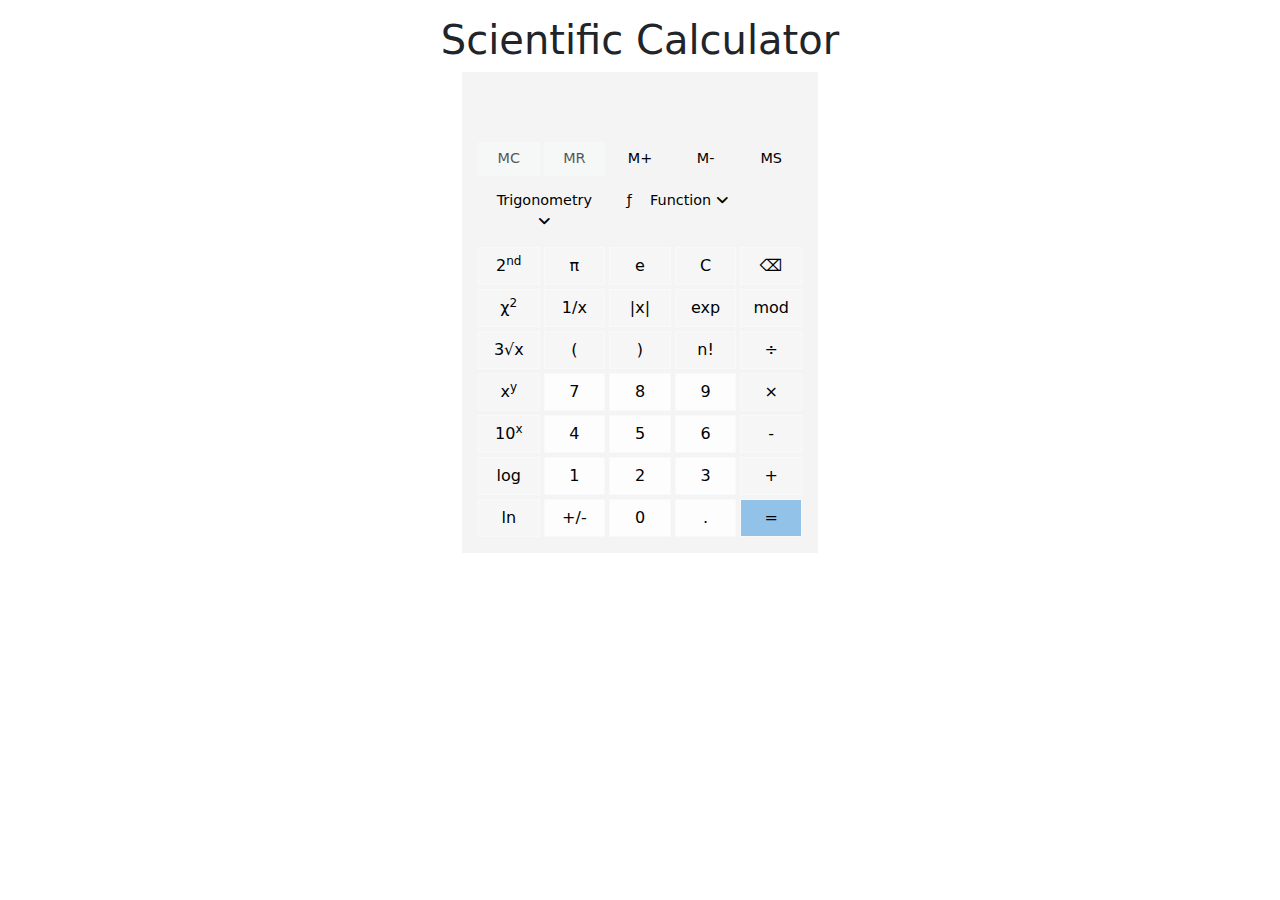
==== src/index.html @ 61b32dd5 "Added calculator UI" ====
<!DOCTYPE html>
<html lang="en">
  <head>
    <meta charset="UTF-8" />
    <meta name="viewport" content="width=device-width, initial-scale=1.0" />
    <title>Document</title>
    <link
      href="https://cdn.jsdelivr.net/npm/bootstrap@5.3.3/dist/css/bootstrap.min.css"
      rel="stylesheet"
      integrity="sha384-QWTKZyjpPEjISv5WaRU9OFeRpok6YctnYmDr5pNlyT2bRjXh0JMhjY6hW+ALEwIH"
      crossorigin="anonymous"
    />
    <link
      rel="stylesheet"
      href="https://cdnjs.cloudflare.com/ajax/libs/font-awesome/6.7.2/css/all.min.css"
      integrity="sha512-Evv84Mr4kqVGRNSgIGL/F/aIDqQb7xQ2vcrdIwxfjThSH8CSR7PBEakCr51Ck+w+/U6swU2Im1vVX0SVk9ABhg=="
      crossorigin="anonymous"
      referrerpolicy="no-referrer"
    />
    <link rel="stylesheet" href="style.css" />
  </head>
  <body>
    <div class="container text-center mt-3">
      <h1>Scientific Calculator</h1>
      <div class="row">
        <div class="col-12 offset-lg-4 col-lg-4">
          <div class="card bg-color border-0 rounded-0">
            <div class="card-body">
              <div class="input-group input-group-lg">
                <input
                  id="calc-display"
                  readonly
                  type="text"
                  class="form-control bg-color rem-rad border-0"
                  aria-label="Sizing example input"
                  aria-describedby="inputGroup-sizing-lg"
                />
              </div>
              <div class="row mt-2 gx-1">
                <div class="col">
                  <button
                    disabled
                    type="button"
                    class="btn btn-light w-100 out-section"
                  >
                    MC
                  </button>
                </div>
                <div class="col">
                  <button
                    disabled
                    type="button"
                    class="btn btn-light w-100 out-section"
                  >
                    MR
                  </button>
                </div>
                <div class="col">
                  <button type="button" class="btn btn-light w-100 out-section">
                    M+
                  </button>
                </div>
                <div class="col">
                  <button type="button" class="btn btn-light w-100 out-section">
                    M-
                  </button>
                </div>
                <div class="col">
                  <button type="button" class="btn btn-light w-100 out-section">
                    MS
                  </button>
                </div>
              </div>
              <div class="row mt-2 mb-2 gx-1">
                <div class="col-5">
                  <button
                    type="button"
                    class="btn btn-light w-100 rounded-0 out-section"
                  >
                    Trigonometry <i class="fa-solid fa-angle-down rotate"></i>
                  </button>
                </div>
                <div class="col-auto">
                  <button
                    type="button"
                    class="btn btn-light w-100 rounded-0 out-section"
                  >
                    ƒ &nbsp; &nbsp;Function
                    <i class="fa-solid fa-angle-down rotate"></i>
                  </button>
                </div>
              </div>
              <div class="row gx-1">
                <div class="col">
                  <button type="button" class="btn btn-light w-100 outer-btn">
                    2<sup>nd</sup>
                  </button>
                </div>
                <div class="col">
                  <button type="button" class="btn btn-light w-100 outer-btn">
                    π
                  </button>
                </div>
                <div class="col">
                  <button type="button" class="btn btn-light w-100 outer-btn">
                    e
                  </button>
                </div>
                <div class="col">
                  <button type="button" class="btn btn-light w-100 outer-btn">
                    C
                  </button>
                </div>
                <div class="col">
                  <button type="button" class="btn btn-light w-100 outer-btn">
                    ⌫
                  </button>
                </div>
              </div>
              <div class="row mt-1 gx-1">
                <div class="col">
                  <button type="button" class="btn btn-light w-100 outer-btn">
                    χ<sup>2</sup>
                  </button>
                </div>
                <div class="col">
                  <button type="button" class="btn btn-light w-100 outer-btn">
                    1/x
                  </button>
                </div>
                <div class="col">
                  <button type="button" class="btn btn-light w-100 outer-btn">
                    |x|
                  </button>
                </div>
                <div class="col">
                  <button type="button" class="btn btn-light w-100 outer-btn">
                    exp
                  </button>
                </div>
                <div class="col">
                  <button type="button" class="btn btn-light w-100 outer-btn">
                    mod
                  </button>
                </div>
              </div>
              <div class="row mt-1 gx-1">
                <div class="col">
                  <button type="button" class="btn btn-light w-100 outer-btn">
                    3√x
                  </button>
                </div>
                <div class="col">
                  <button type="button" class="btn btn-light w-100 outer-btn">
                    (
                  </button>
                </div>
                <div class="col">
                  <button type="button" class="btn btn-light w-100 outer-btn">
                    )
                  </button>
                </div>
                <div class="col">
                  <button type="button" class="btn btn-light w-100 outer-btn">
                    n!
                  </button>
                </div>
                <div class="col">
                  <button type="button" class="btn btn-light w-100 outer-btn">
                    ÷
                  </button>
                </div>
              </div>
              <div class="row mt-1 gx-1">
                <div class="col">
                  <button type="button" class="btn btn-light w-100 outer-btn">
                    x<sup>y</sup>
                  </button>
                </div>
                <div class="col">
                  <button type="button" class="btn btn-light w-100 inner-btn">
                    7
                  </button>
                </div>
                <div class="col">
                  <button type="button" class="btn btn-light w-100 inner-btn">
                    8
                  </button>
                </div>
                <div class="col">
                  <button type="button" class="btn btn-light w-100 inner-btn">
                    9
                  </button>
                </div>
                <div class="col">
                  <button type="button" class="btn btn-light w-100 outer-btn">
                    ×
                  </button>
                </div>
              </div>
              <div class="row mt-1 gx-1">
                <div class="col">
                  <button type="button" class="btn btn-light w-100 outer-btn">
                    10<sup>x</sup>
                  </button>
                </div>
                <div class="col">
                  <button type="button" class="btn btn-light w-100 inner-btn">
                    4
                  </button>
                </div>
                <div class="col">
                  <button type="button" class="btn btn-light w-100 inner-btn">
                    5
                  </button>
                </div>
                <div class="col">
                  <button type="button" class="btn btn-light w-100 inner-btn">
                    6
                  </button>
                </div>
                <div class="col">
                  <button type="button" class="btn btn-light w-100 outer-btn">
                    -
                  </button>
                </div>
              </div>
              <div class="row mt-1 gx-1">
                <div class="col">
                  <button type="button" class="btn btn-light w-100 outer-btn">
                    log
                  </button>
                </div>
                <div class="col">
                  <button type="button" class="btn btn-light w-100 inner-btn">
                    1
                  </button>
                </div>
                <div class="col">
                  <button type="button" class="btn btn-light w-100 inner-btn">
                    2
                  </button>
                </div>
                <div class="col">
                  <button type="button" class="btn btn-light w-100 inner-btn">
                    3
                  </button>
                </div>
                <div class="col">
                  <button type="button" class="btn btn-light w-100 outer-btn">
                    +
                  </button>
                </div>
              </div>
              <div class="row mt-1 gx-1">
                <div class="col">
                  <button type="button" class="btn btn-light w-100 outer-btn">
                    ln
                  </button>
                </div>
                <div class="col">
                  <button type="button" class="btn btn-light w-100 inner-btn">
                    +/-
                  </button>
                </div>
                <div class="col">
                  <button type="button" class="btn btn-light w-100 inner-btn">
                    0
                  </button>
                </div>
                <div class="col">
                  <button type="button" class="btn btn-light w-100 inner-btn">
                    .
                  </button>
                </div>
                <div class="col">
                  <button
                    type="button"
                    id="eql-btn"
                    class="btn btn-light w-100 outer-btn"
                  >
                    =
                  </button>
                </div>
              </div>
            </div>
          </div>
        </div>
      </div>
    </div>
    <script
      src="https://cdn.jsdelivr.net/npm/bootstrap@5.3.3/dist/js/bootstrap.bundle.min.js"
      integrity="sha384-YvpcrYf0tY3lHB60NNkmXc5s9fDVZLESaAA55NDzOxhy9GkcIdslK1eN7N6jIeHz"
      crossorigin="anonymous"
    ></script>
  </body>
</html>
---- src/style.css ----
.bg-color {
    background-color: #F5F4F4;
}


#calc-display {
    border-radius:0%;
    outline: none;
}
.out-section {
    background-color: #F5F4F4;
    border-radius: 0;
    border: 0;
    font-weight: 300;
    font-size: 0.9rem;
}

.form-control:focus {
    -webkit-box-shadow: none;
    box-shadow: none;
    background-color: #F5F4F4;
  }

.outer-btn {
    background-color: #F6F6F7;
    border-radius:0;
    font-weight: 300;
}

.inner-btn {
    background-color: #FDFDFD;
    border-radius: 0;
    font-weight: 500;
}

#eql-btn {
    background-color: #92C2E8;
}
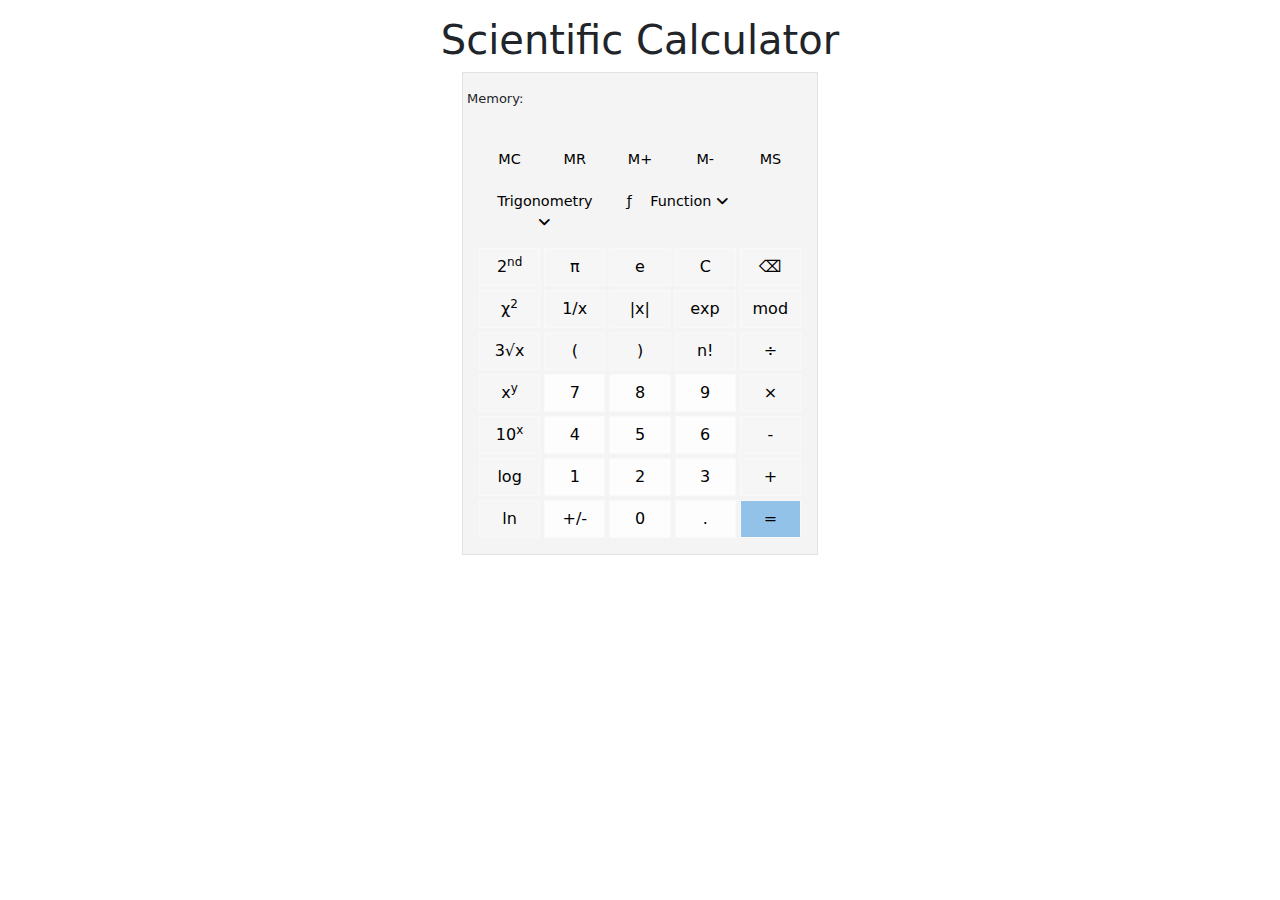
==== commit 038a6a67: "completed major functionalities." ====
--- a/src/index.html
+++ b/src/index.html
@@ -24,14 +24,17 @@
       <h1>Scientific Calculator</h1>
       <div class="row">
         <div class="col-12 offset-lg-4 col-lg-4">
-          <div class="card bg-color border-0 rounded-0">
+          <div class="card bg-color border rounded-0">
             <div class="card-body">
               <div class="input-group input-group-lg">
+                <div id="mem-display" class="row text-start">
+                  Memory:<span id="memory"></span>
+                </div>
                 <input
                   id="calc-display"
                   readonly
                   type="text"
-                  class="form-control bg-color rem-rad border-0"
+                  class="form-control bg-color rem-rad border-0 text-end"
                   aria-label="Sizing example input"
                   aria-describedby="inputGroup-sizing-lg"
                 />
@@ -39,34 +42,41 @@
               <div class="row mt-2 gx-1">
                 <div class="col">
                   <button
-                    disabled
-                    type="button"
-                    class="btn btn-light w-100 out-section"
+                    type="button"
+                    class="btn btn-light w-100 out-section accept"
                   >
                     MC
                   </button>
                 </div>
                 <div class="col">
                   <button
-                    disabled
-                    type="button"
-                    class="btn btn-light w-100 out-section"
+                    type="button"
+                    class="btn btn-light w-100 out-section accept"
                   >
                     MR
                   </button>
                 </div>
                 <div class="col">
-                  <button type="button" class="btn btn-light w-100 out-section">
+                  <button
+                    type="button"
+                    class="btn btn-light w-100 out-section accept"
+                  >
                     M+
                   </button>
                 </div>
                 <div class="col">
-                  <button type="button" class="btn btn-light w-100 out-section">
+                  <button
+                    type="button"
+                    class="btn btn-light w-100 out-section accept"
+                  >
                     M-
                   </button>
                 </div>
                 <div class="col">
-                  <button type="button" class="btn btn-light w-100 out-section">
+                  <button
+                    type="button"
+                    class="btn btn-light w-100 out-section accept"
+                  >
                     MS
                   </button>
                 </div>
@@ -107,24 +117,36 @@
                   </button>
                 </div>
                 <div class="col">
-                  <button type="button" class="btn btn-light w-100 outer-btn">
+                  <button
+                    type="button"
+                    class="btn btn-light w-100 outer-btn accept"
+                  >
                     C
                   </button>
                 </div>
                 <div class="col">
-                  <button type="button" class="btn btn-light w-100 outer-btn">
+                  <button
+                    type="button"
+                    class="btn btn-light w-100 outer-btn accept"
+                  >
                     ⌫
                   </button>
                 </div>
               </div>
               <div class="row mt-1 gx-1">
                 <div class="col">
-                  <button type="button" class="btn btn-light w-100 outer-btn">
+                  <button
+                    type="button"
+                    class="btn btn-light w-100 outer-btn accept"
+                  >
                     χ<sup>2</sup>
                   </button>
                 </div>
                 <div class="col">
-                  <button type="button" class="btn btn-light w-100 outer-btn">
+                  <button
+                    type="button"
+                    class="btn btn-light w-100 outer-btn accept"
+                  >
                     1/x
                   </button>
                 </div>
@@ -139,7 +161,10 @@
                   </button>
                 </div>
                 <div class="col">
-                  <button type="button" class="btn btn-light w-100 outer-btn">
+                  <button
+                    type="button"
+                    class="btn btn-light w-100 outer-btn accept"
+                  >
                     mod
                   </button>
                 </div>
@@ -151,12 +176,18 @@
                   </button>
                 </div>
                 <div class="col">
-                  <button type="button" class="btn btn-light w-100 outer-btn">
+                  <button
+                    type="button"
+                    class="btn btn-light w-100 outer-btn accept"
+                  >
                     (
                   </button>
                 </div>
                 <div class="col">
-                  <button type="button" class="btn btn-light w-100 outer-btn">
+                  <button
+                    type="button"
+                    class="btn btn-light w-100 outer-btn accept"
+                  >
                     )
                   </button>
                 </div>
@@ -166,7 +197,10 @@
                   </button>
                 </div>
                 <div class="col">
-                  <button type="button" class="btn btn-light w-100 outer-btn">
+                  <button
+                    type="button"
+                    class="btn btn-light w-100 outer-btn accept"
+                  >
                     ÷
                   </button>
                 </div>
@@ -178,22 +212,34 @@
                   </button>
                 </div>
                 <div class="col">
-                  <button type="button" class="btn btn-light w-100 inner-btn">
+                  <button
+                    type="button"
+                    class="btn btn-light w-100 inner-btn accept"
+                  >
                     7
                   </button>
                 </div>
                 <div class="col">
-                  <button type="button" class="btn btn-light w-100 inner-btn">
+                  <button
+                    type="button"
+                    class="btn btn-light w-100 inner-btn accept"
+                  >
                     8
                   </button>
                 </div>
                 <div class="col">
-                  <button type="button" class="btn btn-light w-100 inner-btn">
+                  <button
+                    type="button"
+                    class="btn btn-light w-100 inner-btn accept"
+                  >
                     9
                   </button>
                 </div>
                 <div class="col">
-                  <button type="button" class="btn btn-light w-100 outer-btn">
+                  <button
+                    type="button"
+                    class="btn btn-light w-100 outer-btn accept"
+                  >
                     ×
                   </button>
                 </div>
@@ -205,22 +251,34 @@
                   </button>
                 </div>
                 <div class="col">
-                  <button type="button" class="btn btn-light w-100 inner-btn">
+                  <button
+                    type="button"
+                    class="btn btn-light w-100 inner-btn accept"
+                  >
                     4
                   </button>
                 </div>
                 <div class="col">
-                  <button type="button" class="btn btn-light w-100 inner-btn">
+                  <button
+                    type="button"
+                    class="btn btn-light w-100 inner-btn accept"
+                  >
                     5
                   </button>
                 </div>
                 <div class="col">
-                  <button type="button" class="btn btn-light w-100 inner-btn">
+                  <button
+                    type="button"
+                    class="btn btn-light w-100 inner-btn accept"
+                  >
                     6
                   </button>
                 </div>
                 <div class="col">
-                  <button type="button" class="btn btn-light w-100 outer-btn">
+                  <button
+                    type="button"
+                    class="btn btn-light w-100 outer-btn accept"
+                  >
                     -
                   </button>
                 </div>
@@ -232,22 +290,34 @@
                   </button>
                 </div>
                 <div class="col">
-                  <button type="button" class="btn btn-light w-100 inner-btn">
+                  <button
+                    type="button"
+                    class="btn btn-light w-100 inner-btn accept"
+                  >
                     1
                   </button>
                 </div>
                 <div class="col">
-                  <button type="button" class="btn btn-light w-100 inner-btn">
+                  <button
+                    type="button"
+                    class="btn btn-light w-100 inner-btn accept"
+                  >
                     2
                   </button>
                 </div>
                 <div class="col">
-                  <button type="button" class="btn btn-light w-100 inner-btn">
+                  <button
+                    type="button"
+                    class="btn btn-light w-100 inner-btn accept"
+                  >
                     3
                   </button>
                 </div>
                 <div class="col">
-                  <button type="button" class="btn btn-light w-100 outer-btn">
+                  <button
+                    type="button"
+                    class="btn btn-light w-100 outer-btn accept"
+                  >
                     +
                   </button>
                 </div>
@@ -264,12 +334,18 @@
                   </button>
                 </div>
                 <div class="col">
-                  <button type="button" class="btn btn-light w-100 inner-btn">
+                  <button
+                    type="button"
+                    class="btn btn-light w-100 inner-btn accept"
+                  >
                     0
                   </button>
                 </div>
                 <div class="col">
-                  <button type="button" class="btn btn-light w-100 inner-btn">
+                  <button
+                    type="button"
+                    class="btn btn-light w-100 inner-btn accept"
+                  >
                     .
                   </button>
                 </div>
@@ -277,7 +353,7 @@
                   <button
                     type="button"
                     id="eql-btn"
-                    class="btn btn-light w-100 outer-btn"
+                    class="btn btn-light w-100 outer-btn accept"
                   >
                     =
                   </button>
@@ -293,5 +369,6 @@
       integrity="sha384-YvpcrYf0tY3lHB60NNkmXc5s9fDVZLESaAA55NDzOxhy9GkcIdslK1eN7N6jIeHz"
       crossorigin="anonymous"
     ></script>
+    <script src="script.js"></script>
   </body>
 </html>
--- a/src/style.css
+++ b/src/style.css
@@ -7,6 +7,12 @@
     border-radius:0%;
     outline: none;
 }
+
+#mem-display{
+    font-weight: 300;
+    font-size: small;
+}
+
 .out-section {
     background-color: #F5F4F4;
     border-radius: 0;
